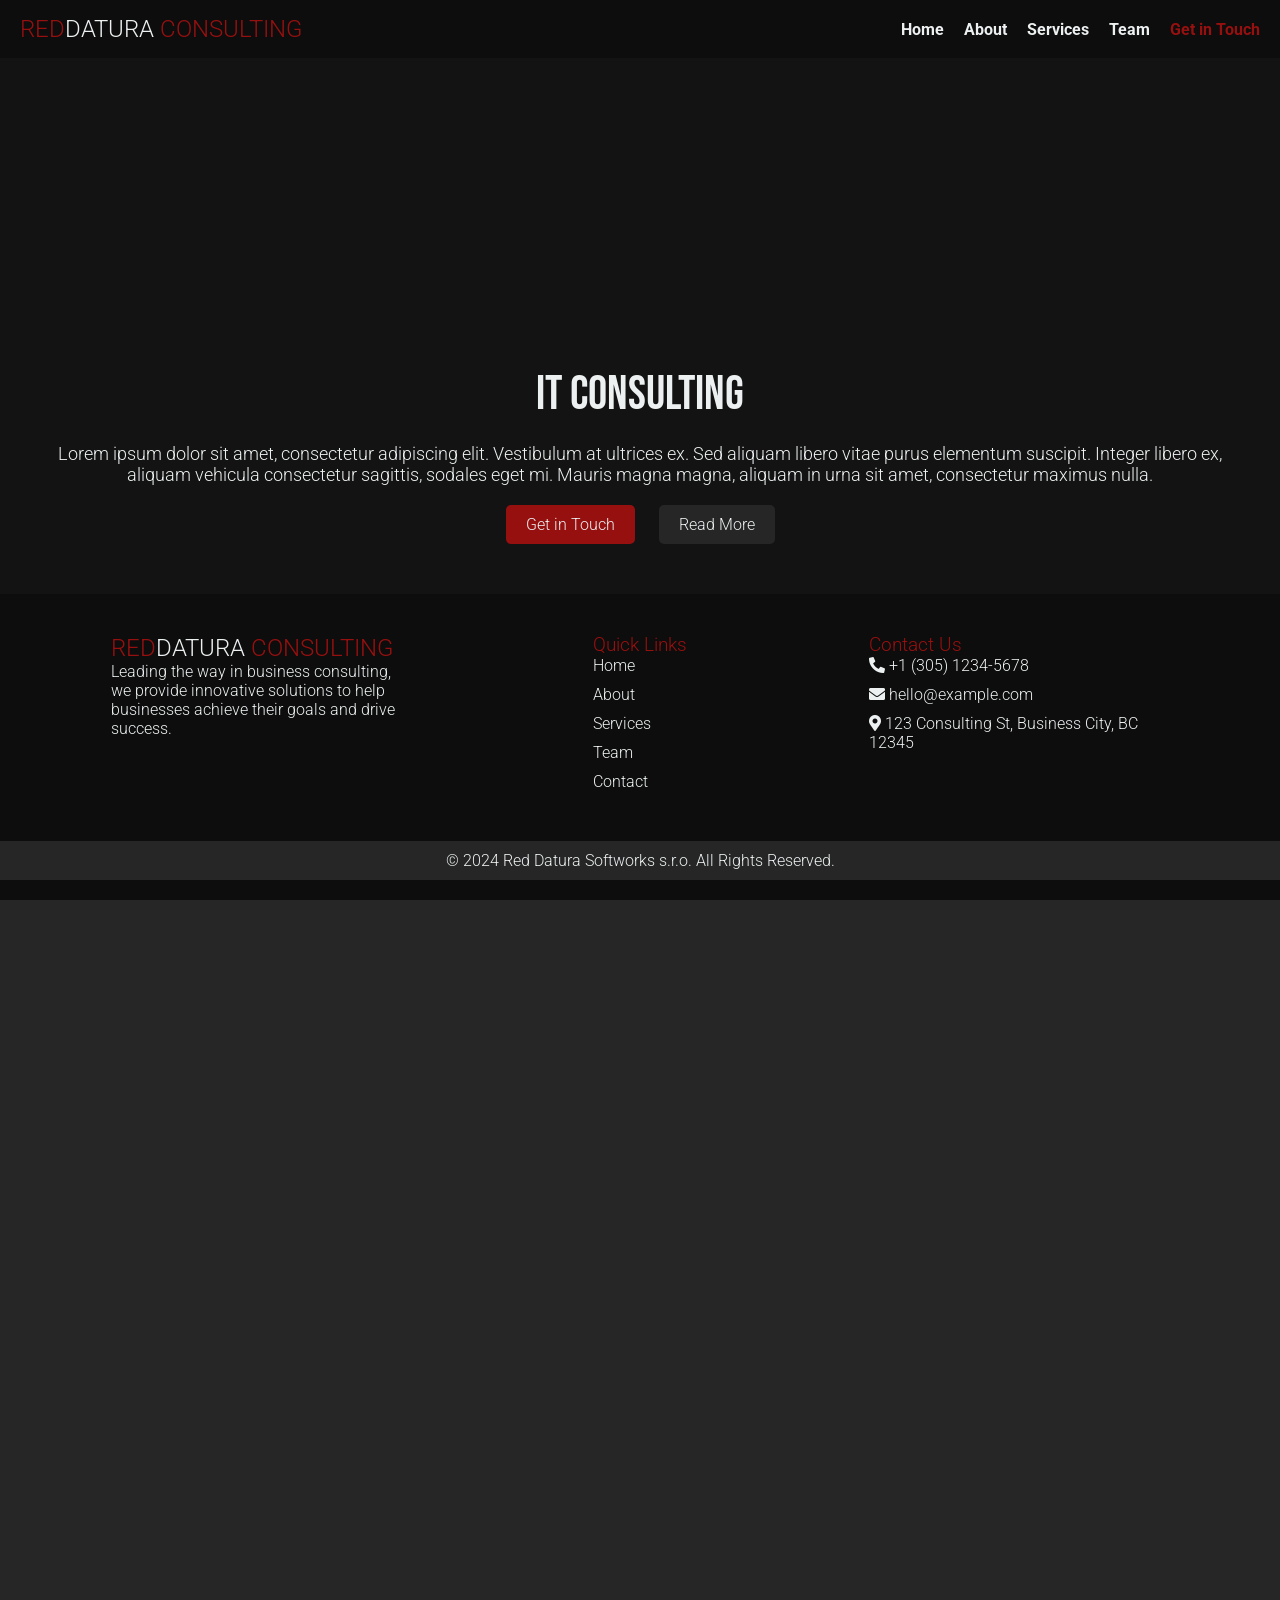
==== index.html @ ff183cd5 "Website first stab" ====
<!DOCTYPE html>
<html lang="en">

<head>
    <meta charset="UTF-8">
    <meta name="viewport" content="width=device-width, initial-scale=1.0">
    <title>RedDatura Consulting</title>
    <link rel="stylesheet" href="styles.css">
    <link rel="stylesheet" href="https://cdnjs.cloudflare.com/ajax/libs/font-awesome/5.15.3/css/all.min.css">
    <script defer src="script.js"></script>
</head>

<body>
    <div class="container">
        <header>
            <nav>
                <div class="logo">
                    <h1><span>RED</span>DATURA<span> CONSULTING</span></h1>
                </div>
                <ul>
                    <li><a href="#">Home</a></li>
                    <li><a href="#">About</a></li>
                    <li><a href="#">Services</a></li>
                    <li><a href="#">Team</a></li>
                    <li><a href="#" class="get-in-touch">Get in Touch</a></li>
                </ul>
            </nav>
        </header>
        <section class="hero-section">
            <div class="hero-content">
                <h2>IT Consulting</h2>
                <p>Lorem ipsum dolor sit amet, consectetur adipiscing elit. 
                    Vestibulum at ultrices ex. Sed aliquam libero vitae purus 
                    elementum suscipit. Integer libero ex, aliquam vehicula consectetur 
                    sagittis, sodales eget mi. Mauris magna magna, aliquam in urna sit amet, 
                    consectetur maximus nulla. </p>
                <div class="hero-buttons">
                    <a href="#" class="btn-primary">Get in Touch</a>
                    <a href="#" class="btn-secondary">Read More</a>
                </div>
            </div>
        </section>
        <section class="content-section">
            <div class="content-container">
                <h2>About</h2>
                <p>Lorem ipsum dolor sit amet, consectetur adipiscing elit. 
                    Vestibulum at ultrices ex. Sed aliquam libero vitae purus elementum 
                    suscipit. Integer libero ex, aliquam vehicula consectetur sagittis, 
                    sodales eget mi. Mauris magna magna, aliquam in urna sit amet, 
                    consectetur maximus nulla. Proin turpis orci, hendrerit a dolor vel, 
                    facilisis faucibus dui. Morbi a felis nec arcu malesuada tincidunt vel 
                    quis neque. Maecenas volutpat non ipsum at porta. Phasellus at lacinia 
                    metus. Aenean in justo lectus. Sed pharetra egestas ipsum, at mattis 
                    risus scelerisque et. Ut id interdum mauris. Fusce id nibh non diam 
                    porttitor tincidunt. Nam ultricies nulla nunc, quis auctor enim 
                    accumsan a. Vestibulum at ornare nunc. Praesent accumsan, arcu eget 
                    ullamcorper vehicula, lectus elit tincidunt risus, quis consectetur 
                    eros orci vitae nunc. </p>
            </div>
        </section>
        <section class="content-section-alt">
            <div class="content-container">
                <h2>Services</h2>
                <p>Sed quis odio faucibus, convallis augue sed, mattis mauris.
                    Phasellus vehicula turpis at nibh maximus, ac finibus velit 
                    condimentum. Praesent imperdiet leo nec nisi iaculis, vel 
                    mattis quam tristique. Fusce scelerisque tempor tortor vel viverra. 
                    Cras id vestibulum orci, in lobortis tortor. Proin fermentum, 
                    quam sodales ornare sagittis, quam erat tempor neque, blandit viverra 
                    nibh ipsum tincidunt est. Orci varius natoque penatibus et magnis dis 
                    parturient montes, nascetur ridiculus mus. Donec non lorem rhoncus, 
                    volutpat ex et, fringilla ante. Etiam sem elit, facilisis non 
                    eleifend eget, egestas venenatis augue. </p>
                <ul>
                    <li>Product Innovation</li>
                    <li>Service Optimization</li>
                    <li>Market Strategy</li>
                    <li>Financial Analysis</li>
                </ul>
            </div>
        </section>
        <section class="content-section">
            <div class="content-container">
                <h2>Team</h2>
                <p>Aliquam massa augue, finibus eget magna nec, faucibus condimentum leo. 
                    In lorem nunc, dignissim eu est pharetra, auctor sagittis odio. 
                    Ut rhoncus non leo vel sodales. Nullam arcu nulla, scelerisque at mi at,
                    lacinia elementum lorem.</p>
                <ul>
                    <li>Peter Hlavaty</li>
                    <li>Lukas Chudy</li>
                    <li>Laszlo Nagy</li>
                </ul>
            </div>
        </section>
        <footer>
            <div class="footer-container">
                <div class="footer-about">
                    <h2><span>RED</span>DATURA<span> CONSULTING</span></h1>
                        <p>Leading the way in business consulting, we provide innovative solutions to help businesses
                            achieve their goals and drive success.</p>
                </div>
                <div class="footer-links">
                    <h3>Quick Links</h3>
                    <ul>
                        <li><a href="#">Home</a></li>
                        <li><a href="#">About</a></li>
                        <li><a href="#">Services</a></li>
                        <li><a href="#">Team</a></li>
                        <li><a href="#">Contact</a></li>
                    </ul>
                </div>
                <div class="footer-contact">
                    <h3>Contact Us</h3>
                    <p><i class="fas fa-phone-alt"></i> +1 (305) 1234-5678</p>
                    <p><i class="fas fa-envelope"></i> hello@example.com</p>
                    <p><i class="fas fa-map-marker-alt"></i> 123 Consulting St, Business City, BC 12345</p>
                </div>
            </div>
            <div class="footer-bottom">
                <p>&copy; 2024 Red Datura Softworks s.r.o. All Rights Reserved.</p>
            </div>
            <div class="footer-simple">
                <p>&copy; 2024 Red Datura Softworks s.r.o. All Rights Reserved.</p>
            </div>
        </footer>
    </div>
</body>

</html>
---- styles.css ----
@import url('https://fonts.googleapis.com/css2?family=Bebas+Neue&display=swap');
@import url('https://fonts.googleapis.com/css2?family=Bebas+Neue&family=Roboto:ital,wght@0,100;0,300;0,400;0,500;0,700;0,900;1,100;1,300;1,400;1,500;1,700;1,900&display=swap');

* {
  margin: 0;
  padding: 0;
  box-sizing: border-box;
  font-family: "Roboto", sans-serif;
  font-weight: 300;
  font-style: normal;
}

html,
body {
  /*height: 100%;
  margin: 0;
  display: flex;
  flex-direction: column;*/
  height: 100%;
  overflow-x: hidden;
  scroll-behavior: smooth;
  background-color: #262626;

}

body {
  /*display: flex;
  flex-direction: column;*/
}

header,
footer {
  position: fixed;
  left: 0;
  right: 0;
  z-index: 10;
}

header {
  top: 0;
}

footer {
  bottom: 0;
}

.container {
  flex: 1;
  display: flex;
  flex-direction: column;
  justify-content: center;
}

section {
  min-height: 100vh;
  display: flex;
  justify-content: center;
  align-items: center;
  transition: transform 0.6s ease-in-out;
  padding: 20px;
  background-color: #f8f8f8;
  padding-top: 70px;
  /* Adjust for fixed header height */
  padding-bottom: 70px;
  /* Adjust for fixed footer height */
}

/*main {
  flex: 1;
}*/

.top-bar {
  background-color: #262626;
  color: #ecf0f1;
  padding: 10px 20px;
  font-size: 14px;
  display: flex;
  justify-content: space-between;
  flex-wrap: wrap;
}

.top-bar .left,
.top-bar .right {
  display: flex;
  align-items: center;
}

.top-bar .right span {
  margin-left: 20px;
}

.top-bar .right i {
  margin-right: 5px;
}

nav {
  display: flex;
  justify-content: space-between;
  align-items: center;
  padding: 15px 20px;
  background-color: #0D0D0D;
  flex-wrap: wrap;
  font-family: "Roboto", sans-serif;
  font-weight: 700;
  font-style: normal;
}

nav .logo h1 {
  color: #ecf0f1;
}

nav .logo span {
  color: #971010;
}

nav ul {
  list-style: none;
  display: flex;
  flex-wrap: wrap;
}

nav ul li {
  margin-left: 20px;
}

nav ul li a {
  color: #ecf0f1;
  text-decoration: none;
  font-weight: bold;
}

nav ul li a:hover,
nav ul li a.get-in-touch {
  color: #971010;
}

.hero-section {
  background: linear-gradient(rgba(0, 0, 0, 0.5),
      rgba(0, 0, 0, 0.5)),
    url('img/background.jpeg') no-repeat center center/cover;
  /*height: 500px;*/
  /*display: flex;
  align-items: center;
  justify-content: center;
  text-align: center;*/
  color: #ecf0f1;
  position: relative;
  font-family: "Roboto", sans-serif;
  font-weight: 300;
  font-style: normal;
}


.hero-content {
  position: relative;
  z-index: 1;
  text-align: center;
  padding: 0 20px;
}

.hero-content h2 {
  font-size: 48px;
  margin-bottom: 20px;
  font-family: "Bebas Neue", sans-serif;
}

.hero-content p {
  font-size: 18px;
  margin-bottom: 30px;
}

.hero-buttons a {
  padding: 10px 20px;
  text-decoration: none;
  margin: 0 10px;
  border-radius: 5px;
}

/*#971010*/
.btn-primary {
  background-color: #971010;
  color: #ecf0f1;
}

.btn-primary:hover {
  background-color: #9e3125;
}

.btn-secondary {
  background-color: #262626;
  color: #ecf0f1;
}

.btn-secondary:hover {
  background-color: #404040;
}

.content-section {
  background-color: #262626;
  text-align: center;
  padding: 50px 20px;
  color: #ecf0f1;
  ;
}

.content-section-alt {
  background: linear-gradient(rgba(0, 0, 0, 0.5),
      rgba(0, 0, 0, 0.5)),
    url('img/background.jpeg') no-repeat center center/cover;
  padding: 50px 20px;
  /*background-color: #404040;*/
  color: #ecf0f1;
  text-align: center;
}

.content-container {
  max-width: 800px;
  margin: 0 auto;
  font-family: "Roboto", sans-serif;
  font-weight: 300;
  font-style: normal;
}

.content-container h2 {
  font-size: 36px;
  margin-bottom: 20px;
  font-family: "Bebas Neue", sans-serif;
}

.content-container p {
  font-size: 18px;
  margin-bottom: 20px;
}

.content-container ul {
  list-style: none;
  padding: 0;
}

.content-container ul li {
  font-size: 18px;
  margin-bottom: 10px;
}

footer {
  background-color: #0D0D0D;
  color: #ecf0f1;
  padding: 20px 0;
}

.footer-container {
  display: flex;
  justify-content: space-around;
  flex-wrap: wrap;
  padding: 20px;
}

.footer-about,
.footer-links,
.footer-contact {
  max-width: 300px;
  margin-bottom: 20px;
}

.footer-about h2 span,
.footer-links h3,
.footer-contact h3 {
  color: #971010;
}

.footer-links ul {
  list-style: none;
  padding: 0;
}

.footer-links ul li {
  margin-bottom: 10px;
}

.footer-links ul li a {
  color: #ecf0f1;
  text-decoration: none;
}

.footer-links ul li a:hover {
  color: #971010;
}

.footer-contact p {
  margin-bottom: 10px;
}

.footer-bottom {
  text-align: center;
  padding: 10px;
  background-color: #262626;
}

.footer-simple {
  display: none;
  padding: 10px;
  background-color: #262626;
  color: #ecf0f1;
}

/* Responsive Design */
@media (max-width: 768px) {
  .top-bar {
    font-size: 12px;
    padding: 10px 10px;
  }

  .top-bar .right span {
    margin-left: 10px;
  }

  nav ul {
    flex-direction: column;
    margin-top: 10px;
  }

  nav ul li {
    margin-left: 0;
    margin-bottom: 10px;
  }

  .hero-content h2 {
    font-size: 36px;
  }

  .hero-content p {
    font-size: 16px;
  }

  .hero-buttons a {
    padding: 8px 15px;
    margin: 5px 0;
  }

  .content-container h2 {
    font-size: 28px;
  }

  .content-container p,
  .content-container ul li {
    font-size: 16px;
  }

  .footer-about,
  .footer-links,
  .footer-contact {
    max-width: 100%;
    margin-bottom: 20px;
  }
}

@media (max-width: 480px) {
  .hero-content h2 {
    font-size: 28px;
  }

  .hero-content p {
    font-size: 14px;
  }

  .hero-buttons a {
    padding: 7px 12px;
    margin: 5px 0;
  }

  .content-container h2 {
    font-size: 24px;
  }

  .content-container p,
  .content-container ul li {
    font-size: 14px;
  }

  .footer-container {
    flex-direction: column;
    align-items: center;
    text-align: center;
  }

  .footer-about,
  .footer-links,
  .footer-contact {
    max-width: 100%;
    margin-bottom: 20px;
  }

  .footer-container,
  .footer-bottom {
    display: none;
  }

  .footer-simple {
    display: block;
  }
}
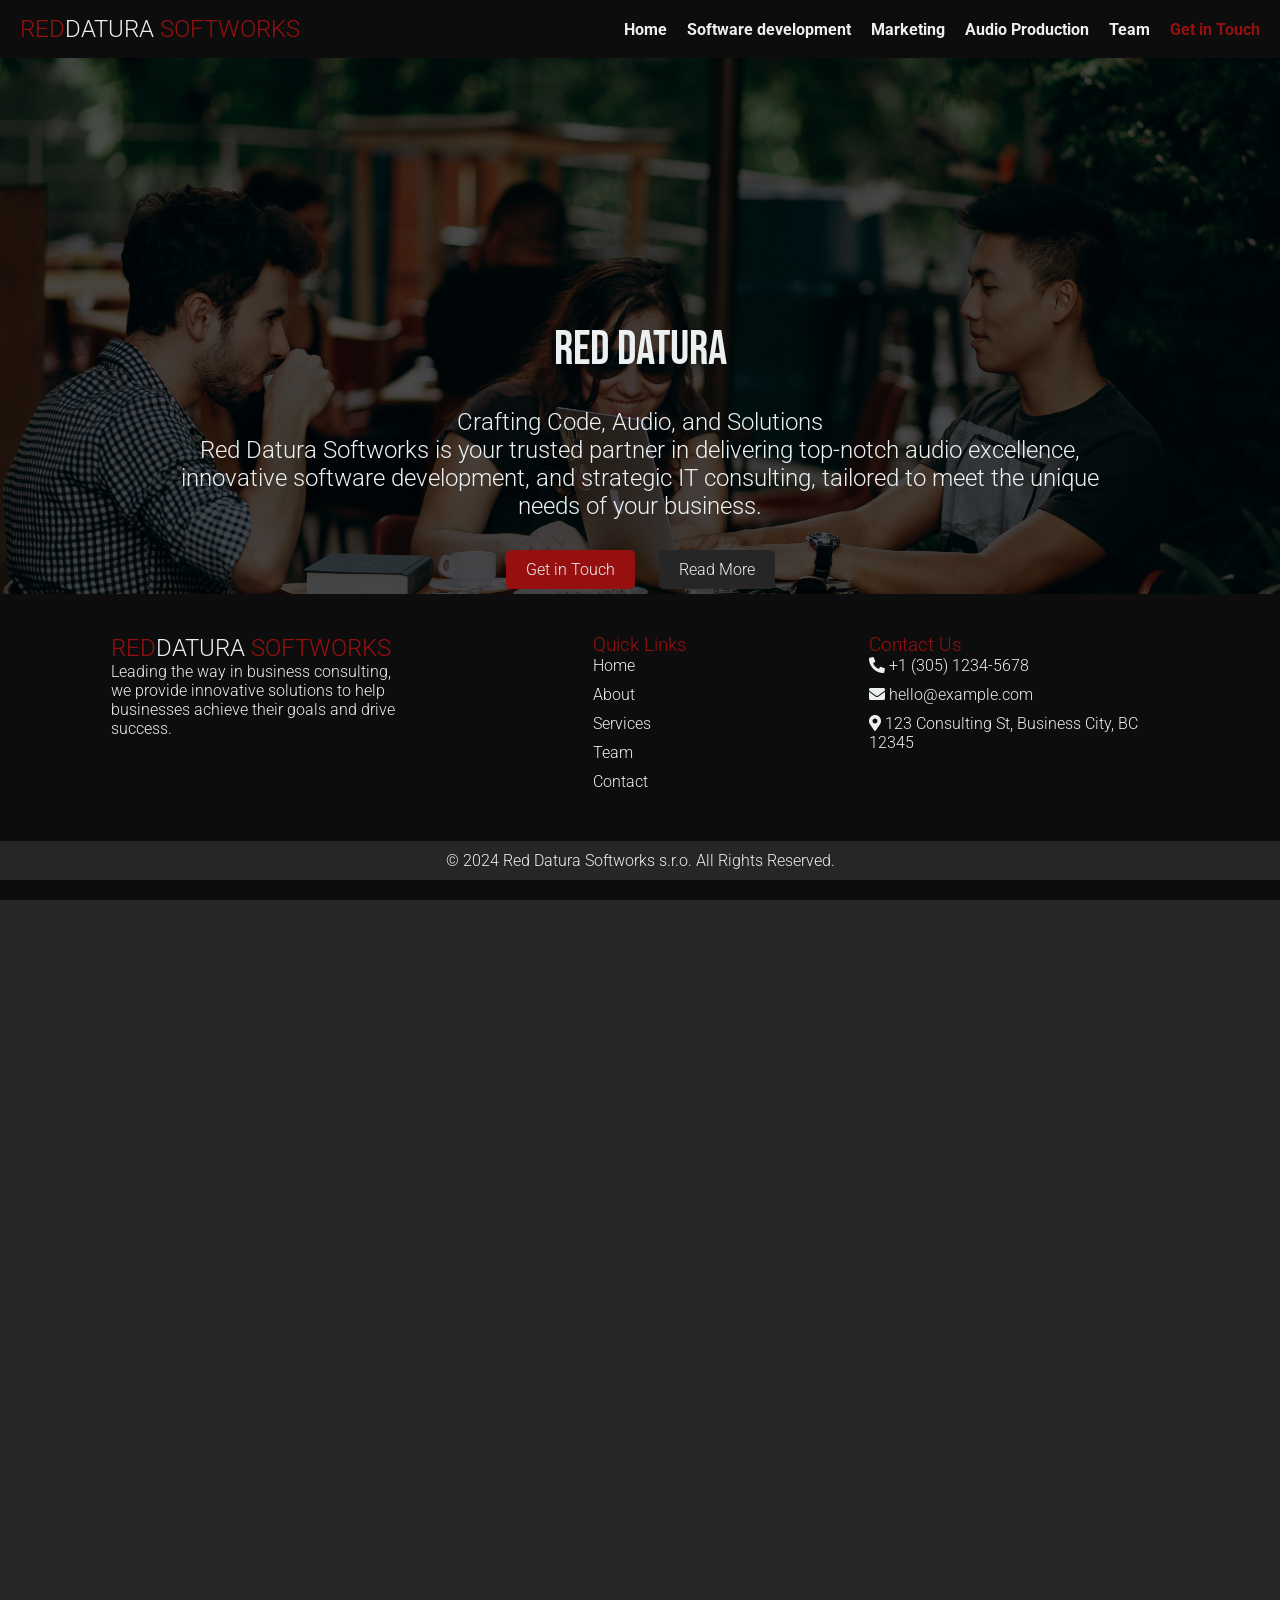
==== commit eddbe8a4: "Added images and links" ====
--- a/index.html
+++ b/index.html
@@ -4,7 +4,7 @@
 <head>
     <meta charset="UTF-8">
     <meta name="viewport" content="width=device-width, initial-scale=1.0">
-    <title>RedDatura Consulting</title>
+    <title>RedDatura Softworks s.r.o.</title>
     <link rel="stylesheet" href="styles.css">
     <link rel="stylesheet" href="https://cdnjs.cloudflare.com/ajax/libs/font-awesome/5.15.3/css/all.min.css">
     <script defer src="script.js"></script>
@@ -15,34 +15,34 @@
         <header>
             <nav>
                 <div class="logo">
-                    <h1><span>RED</span>DATURA<span> CONSULTING</span></h1>
+                    <h1><span>RED</span>DATURA<span> SOFTWORKS</span></h1>
                 </div>
                 <ul>
-                    <li><a href="#">Home</a></li>
-                    <li><a href="#">About</a></li>
-                    <li><a href="#">Services</a></li>
-                    <li><a href="#">Team</a></li>
-                    <li><a href="#" class="get-in-touch">Get in Touch</a></li>
+                    <li><a href="#hero">Home</a></li>
+                    <li><a href="#softworks">Software development</a></li>
+                    <li><a href="#marketing">Marketing</a></li>
+                    <li><a href="#audio">Audio Production</a></li>
+                    <li><a href="#team">Team</a></li>
+                    <li><a href="#touch" class="get-in-touch">Get in Touch</a></li>
                 </ul>
             </nav>
         </header>
-        <section class="hero-section">
+        <section id="hero" class="hero-section">
             <div class="hero-content">
-                <h2>IT Consulting</h2>
-                <p>Lorem ipsum dolor sit amet, consectetur adipiscing elit. 
-                    Vestibulum at ultrices ex. Sed aliquam libero vitae purus 
-                    elementum suscipit. Integer libero ex, aliquam vehicula consectetur 
-                    sagittis, sodales eget mi. Mauris magna magna, aliquam in urna sit amet, 
-                    consectetur maximus nulla. </p>
+                <h2>Red Datura</h2>
+                <p>Crafting Code, Audio, and Solutions</br>Red Datura Softworks 
+                    is your trusted partner in delivering top-notch audio excellence, 
+                    innovative software development, and strategic IT consulting, 
+                    tailored to meet the unique needs of your business.</p>
                 <div class="hero-buttons">
                     <a href="#" class="btn-primary">Get in Touch</a>
                     <a href="#" class="btn-secondary">Read More</a>
                 </div>
             </div>
         </section>
-        <section class="content-section">
+        <section id="softworks" class="content-section-softworks">
             <div class="content-container">
-                <h2>About</h2>
+                <h2>Software development</h2>
                 <p>Lorem ipsum dolor sit amet, consectetur adipiscing elit. 
                     Vestibulum at ultrices ex. Sed aliquam libero vitae purus elementum 
                     suscipit. Integer libero ex, aliquam vehicula consectetur sagittis, 
@@ -58,9 +58,51 @@
                     eros orci vitae nunc. </p>
             </div>
         </section>
-        <section class="content-section-alt">
+        <section id="marketing" class="content-section-marketing">
             <div class="content-container">
-                <h2>Services</h2>
+                <h2>Marketing</h2>
+                <p>Aliquam massa augue, finibus eget magna nec, faucibus condimentum leo. 
+                    In lorem nunc, dignissim eu est pharetra, auctor sagittis odio. 
+                    Ut rhoncus non leo vel sodales. Nullam arcu nulla, scelerisque at mi at,
+                    lacinia elementum lorem.</p>
+                <ul>
+                    <li>Peter Hlavaty</li>
+                    <li>Lukas Chudy</li>
+                    <li>Laszlo Nagy</li>
+                </ul>
+            </div>
+        </section>
+        <section id="audio" class="content-section-audio">
+            <div class="content-container">
+                <h2>Audio and Music production</h2>
+                <p>At Red Datura Softworks, we believe that sound is the heart of every successful 
+                    project. Our Audio and Music Production services are designed to bring your vision 
+                    to life through high-quality, innovative soundscapes. Whether you're a filmmaker, 
+                    game developer, advertiser, or musician, our team of experienced audio engineers 
+                    and producers is here to create the perfect audio experience for your needs.</br></br>
+                    Let Red Datura Softworks be your trusted partner in creating exceptional 
+                    audio experiences. Contact us today to discuss how we can bring your project 
+                    to life with our Audio and Music Production services.
+                    </p>
+            </div>
+        </section>
+        <section id="team" class="content-section-alt">
+            <div class="content-container">
+                <h2>Meet the Team</h2>
+                <p>Aliquam massa augue, finibus eget magna nec, faucibus condimentum leo. 
+                    In lorem nunc, dignissim eu est pharetra, auctor sagittis odio. 
+                    Ut rhoncus non leo vel sodales. Nullam arcu nulla, scelerisque at mi at,
+                    lacinia elementum lorem.</p>
+                <ul>
+                    <li>Peter Hlavaty</li>
+                    <li>Lukas Chudy</li>
+                    <li>Laszlo Nagy</li>
+                </ul>
+            </div>
+        </section>
+        <section id="touch" class="content-section-services">
+            <div class="content-container">
+                <h2>Bring your project to life</h2>
                 <p>Sed quis odio faucibus, convallis augue sed, mattis mauris.
                     Phasellus vehicula turpis at nibh maximus, ac finibus velit 
                     condimentum. Praesent imperdiet leo nec nisi iaculis, vel 
@@ -79,24 +121,10 @@
                 </ul>
             </div>
         </section>
-        <section class="content-section">
-            <div class="content-container">
-                <h2>Team</h2>
-                <p>Aliquam massa augue, finibus eget magna nec, faucibus condimentum leo. 
-                    In lorem nunc, dignissim eu est pharetra, auctor sagittis odio. 
-                    Ut rhoncus non leo vel sodales. Nullam arcu nulla, scelerisque at mi at,
-                    lacinia elementum lorem.</p>
-                <ul>
-                    <li>Peter Hlavaty</li>
-                    <li>Lukas Chudy</li>
-                    <li>Laszlo Nagy</li>
-                </ul>
-            </div>
-        </section>
         <footer>
             <div class="footer-container">
                 <div class="footer-about">
-                    <h2><span>RED</span>DATURA<span> CONSULTING</span></h1>
+                    <h2><span>RED</span>DATURA<span> SOFTWORKS</span></h1>
                         <p>Leading the way in business consulting, we provide innovative solutions to help businesses
                             achieve their goals and drive success.</p>
                 </div>
--- a/styles.css
+++ b/styles.css
@@ -8,24 +8,15 @@
   font-family: "Roboto", sans-serif;
   font-weight: 300;
   font-style: normal;
+  scroll-behavior: smooth;
 }
 
 html,
 body {
-  /*height: 100%;
-  margin: 0;
-  display: flex;
-  flex-direction: column;*/
   height: 100%;
   overflow-x: hidden;
   scroll-behavior: smooth;
   background-color: #262626;
-
-}
-
-body {
-  /*display: flex;
-  flex-direction: column;*/
 }
 
 header,
@@ -60,14 +51,8 @@
   padding: 20px;
   background-color: #f8f8f8;
   padding-top: 70px;
-  /* Adjust for fixed header height */
   padding-bottom: 70px;
-  /* Adjust for fixed footer height */
-}
-
-/*main {
-  flex: 1;
-}*/
+}
 
 .top-bar {
   background-color: #262626;
@@ -135,14 +120,9 @@
 }
 
 .hero-section {
-  background: linear-gradient(rgba(0, 0, 0, 0.5),
-      rgba(0, 0, 0, 0.5)),
-    url('img/background.jpeg') no-repeat center center/cover;
-  /*height: 500px;*/
-  /*display: flex;
-  align-items: center;
-  justify-content: center;
-  text-align: center;*/
+  background: linear-gradient(rgba(0, 0, 0, 0.7),
+      rgba(0, 0, 0, 0.7)),
+    url('img/groupphoto.jpg') no-repeat center center/cover;
   color: #ecf0f1;
   position: relative;
   font-family: "Roboto", sans-serif;
@@ -150,7 +130,6 @@
   font-style: normal;
 }
 
-
 .hero-content {
   position: relative;
   z-index: 1;
@@ -165,8 +144,12 @@
 }
 
 .hero-content p {
-  font-size: 18px;
+  font-size: 24px;
   margin-bottom: 30px;
+  padding: 10px 10%;
+  font-family: "Roboto", sans-serif;
+  font-weight: 300;
+  font-style: normal;
 }
 
 .hero-buttons a {
@@ -176,7 +159,6 @@
   border-radius: 5px;
 }
 
-/*#971010*/
 .btn-primary {
   background-color: #971010;
   color: #ecf0f1;
@@ -200,15 +182,48 @@
   text-align: center;
   padding: 50px 20px;
   color: #ecf0f1;
-  ;
 }
 
 .content-section-alt {
-  background: linear-gradient(rgba(0, 0, 0, 0.5),
-      rgba(0, 0, 0, 0.5)),
-    url('img/background.jpeg') no-repeat center center/cover;
-  padding: 50px 20px;
-  /*background-color: #404040;*/
+
+  padding: 50px 20px;
+  background-color: #262626;
+  color: #ecf0f1;
+  text-align: center;
+}
+
+.content-section-services {
+  background: linear-gradient(rgba(0, 0, 0, 0.7),
+      rgba(0, 0, 0, 0.7)),
+    url('img/workingman.jpg') no-repeat center center/cover;
+  padding: 50px 20px;
+  color: #ecf0f1;
+  text-align: center;
+}
+
+.content-section-audio {
+  background: linear-gradient(rgba(0, 0, 0, 0.7),
+      rgba(0, 0, 0, 0.7)),
+    url('img/sliders.jpg') no-repeat center center/cover;
+  padding: 50px 20px;
+  color: #ecf0f1;
+  text-align: center;
+}
+
+.content-section-marketing {
+  background: linear-gradient(rgba(0, 0, 0, 0.7),
+      rgba(0, 0, 0, 0.7)),
+    url('img/fitness.jpg') no-repeat center center/cover;
+  padding: 50px 20px;
+  color: #ecf0f1;
+  text-align: center;
+}
+
+.content-section-softworks {
+  background: linear-gradient(rgba(0, 0, 0, 0.7),
+      rgba(0, 0, 0, 0.7)),
+    url('img/game.jpg') no-repeat center center/cover;
+  padding: 50px 20px;
   color: #ecf0f1;
   text-align: center;
 }
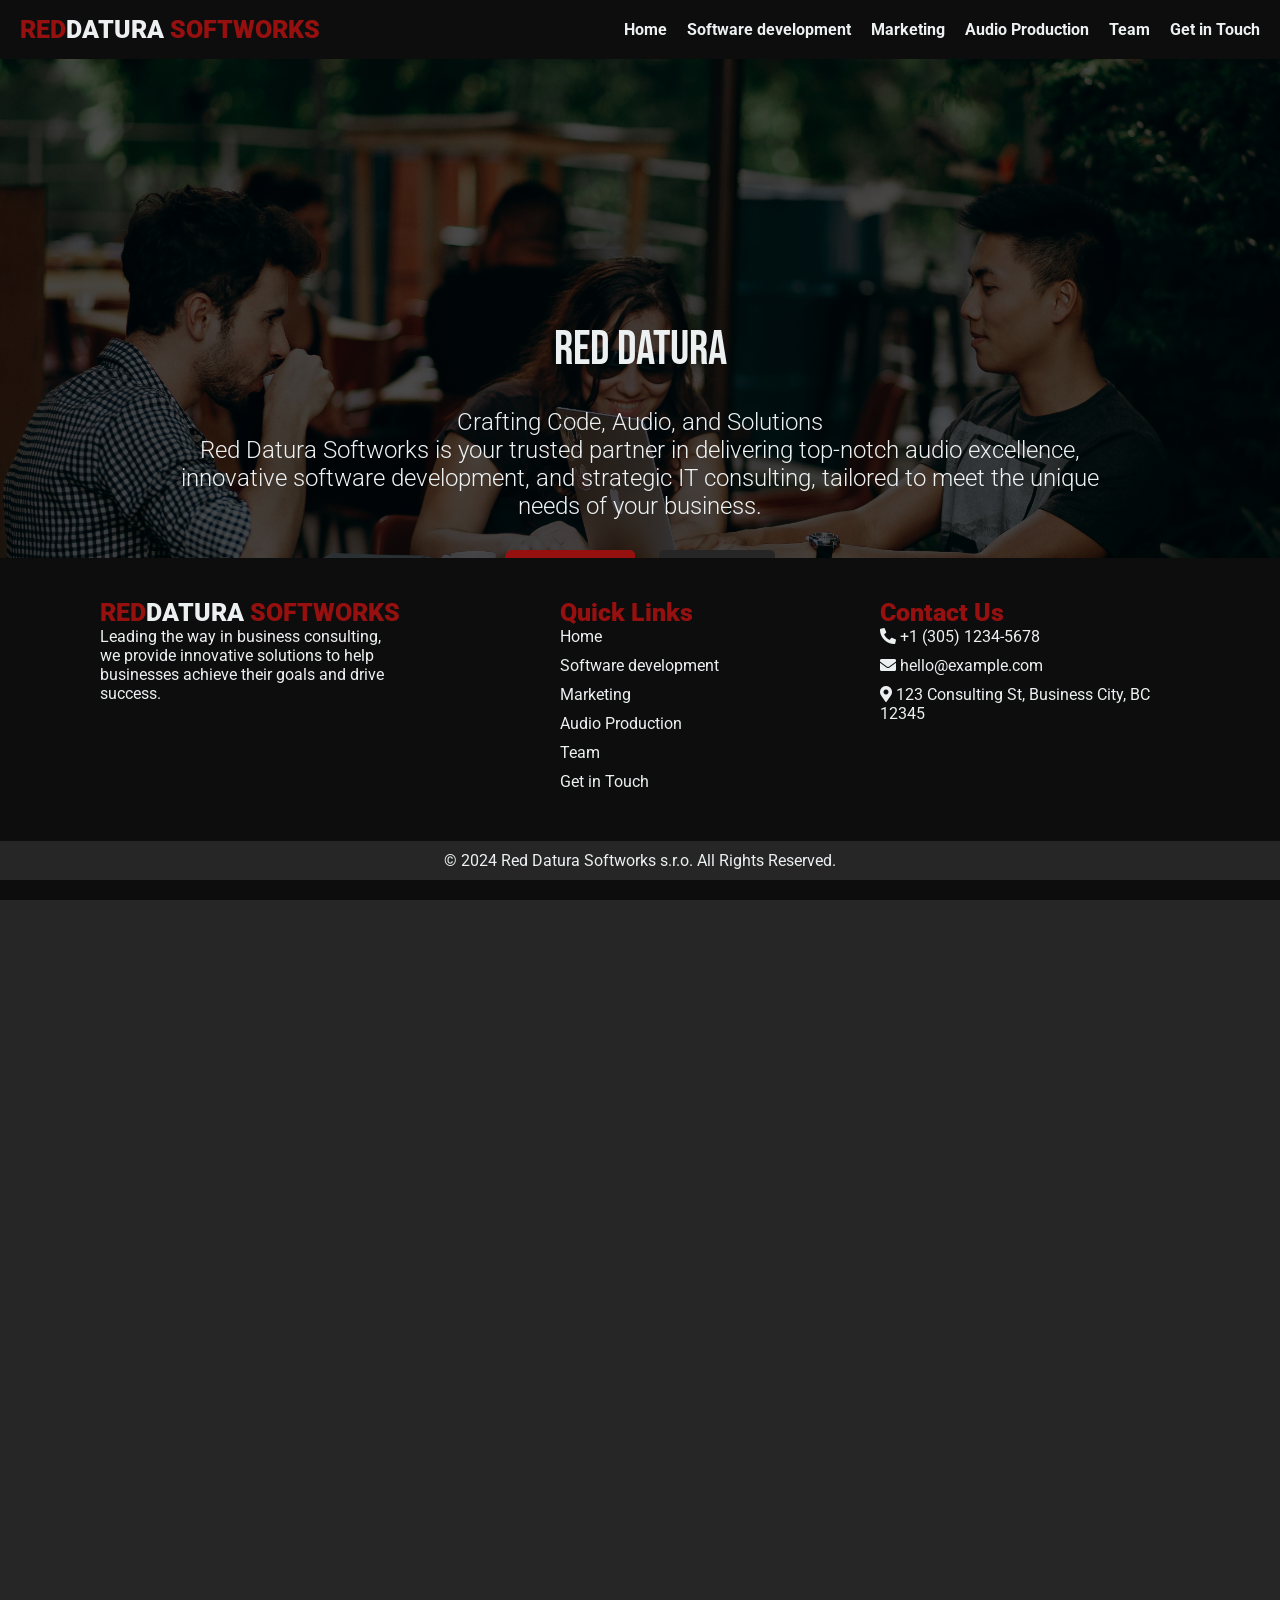
==== commit 0d29cc69: "Added meta tags and deleted the script for scrolling" ====
--- a/index.html
+++ b/index.html
@@ -4,6 +4,22 @@
 <head>
     <meta charset="UTF-8">
     <meta name="viewport" content="width=device-width, initial-scale=1.0">
+    <!--  Essential META Tags -->
+    <meta property="og:title" content="Red Datura Softworks">
+    <meta property="og:type" content="website" />
+    <meta property="og:image" content="http://reddatura.com/thumbnail.jpg">
+    <meta property="og:url" content="http://reddatura.com/">
+    <meta property="og:locale" content="en_US" />
+    <!--<meta name="twitter:card" content="summary_large_image">-->
+
+    <!--  Non-Essential, But Recommended -->
+    <meta property="og:description" content="Red Datura Softworks offers high-quality Audio and Music Production services, including music composition, sound design, audio post-production, voiceover, Foley, and SFX. We bring your vision to life with expert craftsmanship and innovative soundscapes tailored to your project's needs." />
+    <meta property="og:site_name" content="Red Datura Softworks">
+    <!--<meta name="twitter:image:alt" content="Alt text for image">-->
+
+    <!--  Non-Essential, But Required for Analytics -->
+    <!--<meta property="fb:app_id" content="your_app_id" />
+    <meta name="twitter:site" content="@website-username">-->
     <title>RedDatura Softworks s.r.o.</title>
     <link rel="stylesheet" href="styles.css">
     <link rel="stylesheet" href="https://cdnjs.cloudflare.com/ajax/libs/font-awesome/5.15.3/css/all.min.css">
@@ -23,7 +39,7 @@
                     <li><a href="#marketing">Marketing</a></li>
                     <li><a href="#audio">Audio Production</a></li>
                     <li><a href="#team">Team</a></li>
-                    <li><a href="#touch" class="get-in-touch">Get in Touch</a></li>
+                    <li><a href="#touch">Get in Touch</a></li>
                 </ul>
             </nav>
         </header>
@@ -131,11 +147,12 @@
                 <div class="footer-links">
                     <h3>Quick Links</h3>
                     <ul>
-                        <li><a href="#">Home</a></li>
-                        <li><a href="#">About</a></li>
-                        <li><a href="#">Services</a></li>
-                        <li><a href="#">Team</a></li>
-                        <li><a href="#">Contact</a></li>
+                        <li><a href="#hero">Home</a></li>
+                        <li><a href="#softworks">Software development</a></li>
+                        <li><a href="#marketing">Marketing</a></li>
+                        <li><a href="#audio">Audio Production</a></li>
+                        <li><a href="#team">Team</a></li>
+                        <li><a href="#touch">Get in Touch</a></li>
                     </ul>
                 </div>
                 <div class="footer-contact">
--- a/styles.css
+++ b/styles.css
@@ -6,7 +6,7 @@
   padding: 0;
   box-sizing: border-box;
   font-family: "Roboto", sans-serif;
-  font-weight: 300;
+  font-weight: 400;
   font-style: normal;
   scroll-behavior: smooth;
 }
@@ -85,17 +85,23 @@
   padding: 15px 20px;
   background-color: #0D0D0D;
   flex-wrap: wrap;
-  font-family: "Roboto", sans-serif;
-  font-weight: 700;
-  font-style: normal;
+  
 }
 
 nav .logo h1 {
   color: #ecf0f1;
+  font-family: "Roboto", sans-serif;
+  font-weight: 900;
+  font-style: normal;
+  font-size: 25px;
 }
 
 nav .logo span {
   color: #971010;
+  font-family: "Roboto", sans-serif;
+  font-weight: 900;
+  font-style: normal;
+  font-size: 25px;
 }
 
 nav ul {
@@ -277,10 +283,21 @@
   margin-bottom: 20px;
 }
 
+.footer-about h2 {
+  font-family: "Roboto", sans-serif;
+  font-weight: 900;
+  font-style: normal;
+  font-size: 25px;
+}
+
 .footer-about h2 span,
 .footer-links h3,
 .footer-contact h3 {
   color: #971010;
+  font-family: "Roboto", sans-serif;
+  font-weight: 900;
+  font-style: normal;
+  font-size: 25px;
 }
 
 .footer-links ul {
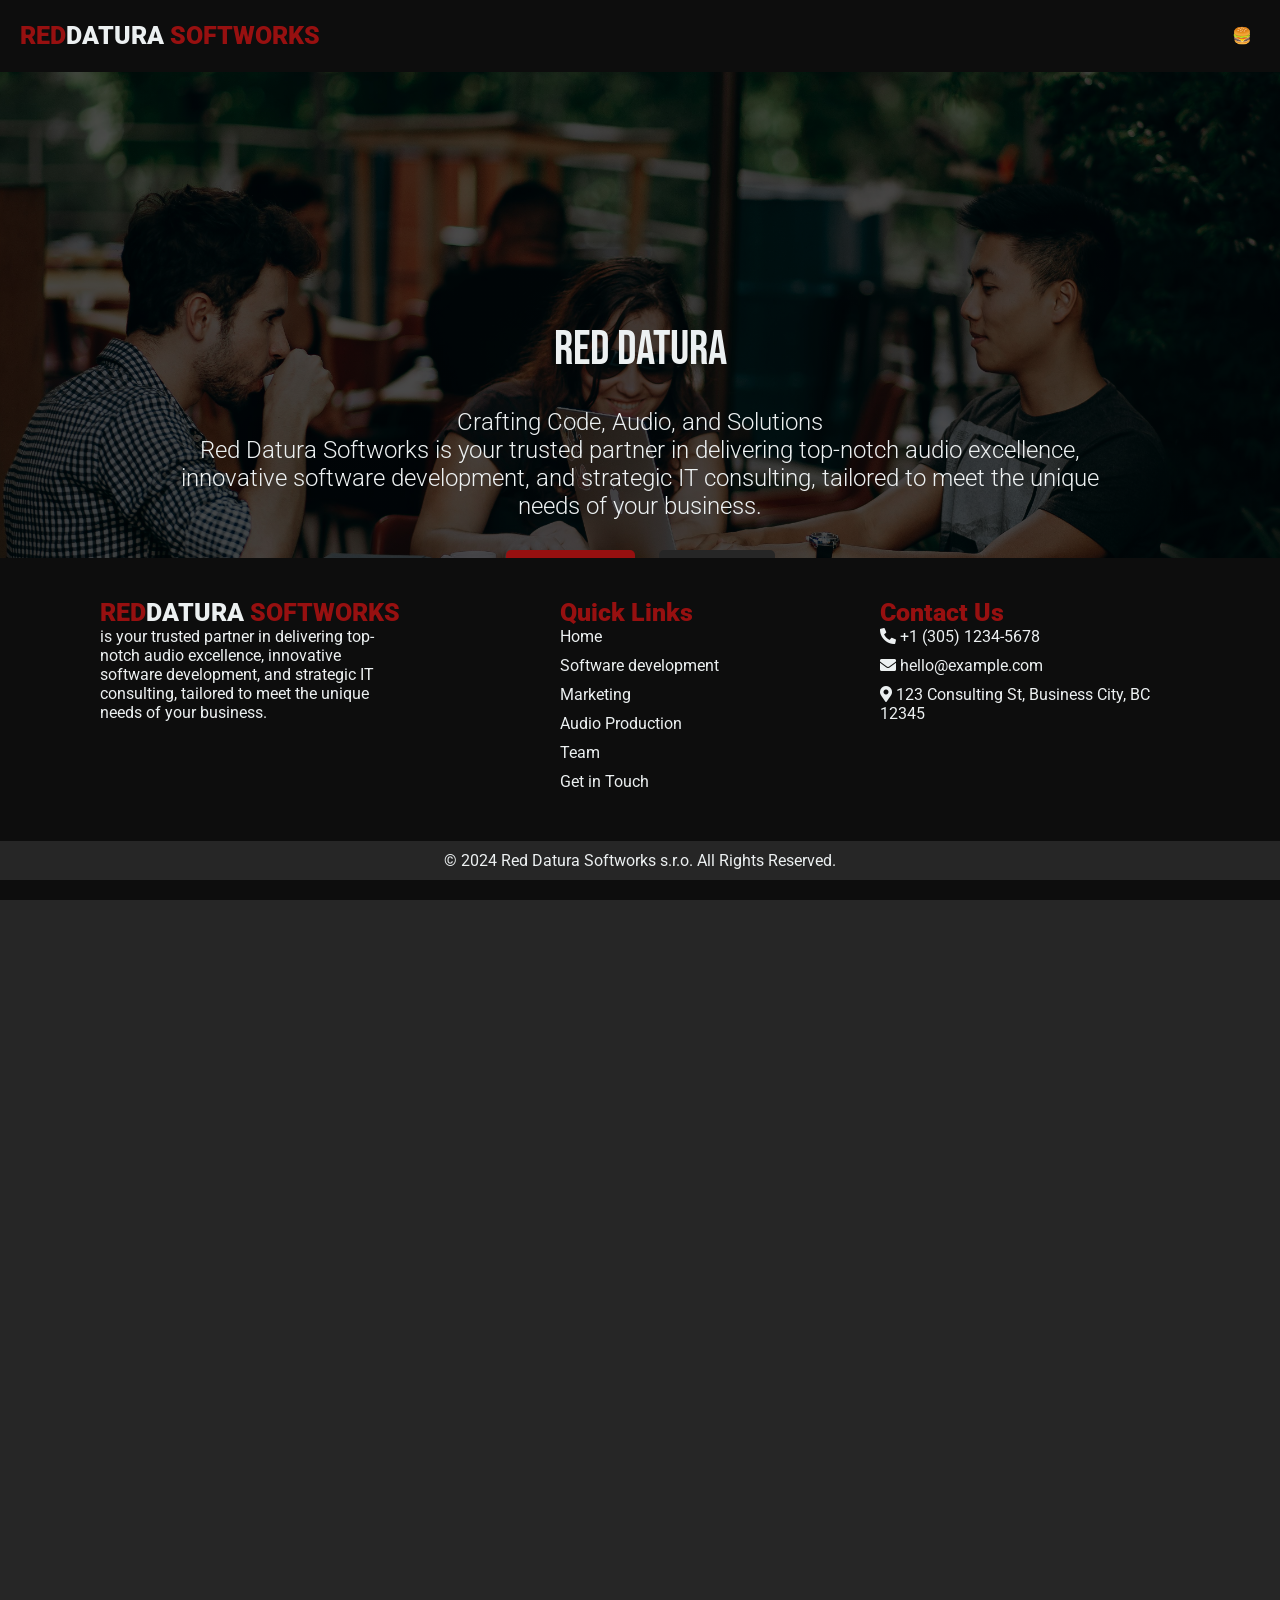
==== commit 35ae440c: "Hamburger menu" ====
--- a/index.html
+++ b/index.html
@@ -7,13 +7,14 @@
     <!--  Essential META Tags -->
     <meta property="og:title" content="Red Datura Softworks">
     <meta property="og:type" content="website" />
-    <meta property="og:image" content="http://reddatura.com/thumbnail.jpg">
-    <meta property="og:url" content="http://reddatura.com/">
+    <meta property="og:image" content="https://reddatura.com/thumbnail.jpg">
+    <meta property="og:url" content="https://reddatura.com/">
     <meta property="og:locale" content="en_US" />
     <!--<meta name="twitter:card" content="summary_large_image">-->
 
     <!--  Non-Essential, But Recommended -->
-    <meta property="og:description" content="Red Datura Softworks offers high-quality Audio and Music Production services, including music composition, sound design, audio post-production, voiceover, Foley, and SFX. We bring your vision to life with expert craftsmanship and innovative soundscapes tailored to your project's needs." />
+    <meta property="og:description"
+        content="Red Datura Softworks offers high-quality Audio and Music Production services, including music composition, sound design, audio post-production, voiceover, Foley, and SFX. We bring your vision to life with expert craftsmanship and innovative soundscapes tailored to your project's needs." />
     <meta property="og:site_name" content="Red Datura Softworks">
     <!--<meta name="twitter:image:alt" content="Alt text for image">-->
 
@@ -23,7 +24,6 @@
     <title>RedDatura Softworks s.r.o.</title>
     <link rel="stylesheet" href="styles.css">
     <link rel="stylesheet" href="https://cdnjs.cloudflare.com/ajax/libs/font-awesome/5.15.3/css/all.min.css">
-    <script defer src="script.js"></script>
 </head>
 
 <body>
@@ -33,6 +33,10 @@
                 <div class="logo">
                     <h1><span>RED</span>DATURA<span> SOFTWORKS</span></h1>
                 </div>
+                <label for='menu' tabindex="0">
+                    🍔
+                </label>
+                <input id='menu' type='checkbox' />
                 <ul>
                     <li><a href="#hero">Home</a></li>
                     <li><a href="#softworks">Software development</a></li>
@@ -46,9 +50,9 @@
         <section id="hero" class="hero-section">
             <div class="hero-content">
                 <h2>Red Datura</h2>
-                <p>Crafting Code, Audio, and Solutions</br>Red Datura Softworks 
-                    is your trusted partner in delivering top-notch audio excellence, 
-                    innovative software development, and strategic IT consulting, 
+                <p>Crafting Code, Audio, and Solutions</br>Red Datura Softworks
+                    is your trusted partner in delivering top-notch audio excellence,
+                    innovative software development, and strategic IT consulting,
                     tailored to meet the unique needs of your business.</p>
                 <div class="hero-buttons">
                     <a href="#" class="btn-primary">Get in Touch</a>
@@ -59,26 +63,25 @@
         <section id="softworks" class="content-section-softworks">
             <div class="content-container">
                 <h2>Software development</h2>
-                <p>Lorem ipsum dolor sit amet, consectetur adipiscing elit. 
-                    Vestibulum at ultrices ex. Sed aliquam libero vitae purus elementum 
-                    suscipit. Integer libero ex, aliquam vehicula consectetur sagittis, 
-                    sodales eget mi. Mauris magna magna, aliquam in urna sit amet, 
-                    consectetur maximus nulla. Proin turpis orci, hendrerit a dolor vel, 
-                    facilisis faucibus dui. Morbi a felis nec arcu malesuada tincidunt vel 
-                    quis neque. Maecenas volutpat non ipsum at porta. Phasellus at lacinia 
-                    metus. Aenean in justo lectus. Sed pharetra egestas ipsum, at mattis 
-                    risus scelerisque et. Ut id interdum mauris. Fusce id nibh non diam 
-                    porttitor tincidunt. Nam ultricies nulla nunc, quis auctor enim 
-                    accumsan a. Vestibulum at ornare nunc. Praesent accumsan, arcu eget 
-                    ullamcorper vehicula, lectus elit tincidunt risus, quis consectetur 
-                    eros orci vitae nunc. </p>
+                <p>At Red Datura Softworks, we are passionate about transforming ideas into functional,
+                    efficient, and innovative software solutions. Our Software Development services
+                    encompass a broad range of expertise, from custom application development to
+                    complex systems integration. We are dedicated to providing high-quality, tailored
+                    software solutions that meet your specific business needs.
+                </p>
+                <h3>Custom Software Development:</h3>
+                <p>We specialize in building custom software solutions that align perfectly with your business
+                    objectives. Whether you need a unique application, a robust enterprise system, or a user-friendly
+                    mobile app, our team of skilled developers is here to turn your vision into reality.
+                    Let Red Datura Softworks be your partner in achieving technological excellence.
+                    Contact us today to discuss how our Software Development services can help your business thrive.</p>
             </div>
         </section>
         <section id="marketing" class="content-section-marketing">
             <div class="content-container">
                 <h2>Marketing</h2>
-                <p>Aliquam massa augue, finibus eget magna nec, faucibus condimentum leo. 
-                    In lorem nunc, dignissim eu est pharetra, auctor sagittis odio. 
+                <p>Aliquam massa augue, finibus eget magna nec, faucibus condimentum leo.
+                    In lorem nunc, dignissim eu est pharetra, auctor sagittis odio.
                     Ut rhoncus non leo vel sodales. Nullam arcu nulla, scelerisque at mi at,
                     lacinia elementum lorem.</p>
                 <ul>
@@ -91,22 +94,22 @@
         <section id="audio" class="content-section-audio">
             <div class="content-container">
                 <h2>Audio and Music production</h2>
-                <p>At Red Datura Softworks, we believe that sound is the heart of every successful 
-                    project. Our Audio and Music Production services are designed to bring your vision 
-                    to life through high-quality, innovative soundscapes. Whether you're a filmmaker, 
-                    game developer, advertiser, or musician, our team of experienced audio engineers 
+                <p>At Red Datura Softworks, we believe that sound is the heart of every successful
+                    project. Our Audio and Music Production services are designed to bring your vision
+                    to life through high-quality, innovative soundscapes. Whether you're a filmmaker,
+                    game developer, advertiser, or musician, our team of experienced audio engineers
                     and producers is here to create the perfect audio experience for your needs.</br></br>
-                    Let Red Datura Softworks be your trusted partner in creating exceptional 
-                    audio experiences. Contact us today to discuss how we can bring your project 
+                    Let Red Datura Softworks be your trusted partner in creating exceptional
+                    audio experiences. Contact us today to discuss how we can bring your project
                     to life with our Audio and Music Production services.
-                    </p>
+                </p>
             </div>
         </section>
         <section id="team" class="content-section-alt">
             <div class="content-container">
                 <h2>Meet the Team</h2>
-                <p>Aliquam massa augue, finibus eget magna nec, faucibus condimentum leo. 
-                    In lorem nunc, dignissim eu est pharetra, auctor sagittis odio. 
+                <p>Aliquam massa augue, finibus eget magna nec, faucibus condimentum leo.
+                    In lorem nunc, dignissim eu est pharetra, auctor sagittis odio.
                     Ut rhoncus non leo vel sodales. Nullam arcu nulla, scelerisque at mi at,
                     lacinia elementum lorem.</p>
                 <ul>
@@ -120,14 +123,14 @@
             <div class="content-container">
                 <h2>Bring your project to life</h2>
                 <p>Sed quis odio faucibus, convallis augue sed, mattis mauris.
-                    Phasellus vehicula turpis at nibh maximus, ac finibus velit 
-                    condimentum. Praesent imperdiet leo nec nisi iaculis, vel 
-                    mattis quam tristique. Fusce scelerisque tempor tortor vel viverra. 
-                    Cras id vestibulum orci, in lobortis tortor. Proin fermentum, 
-                    quam sodales ornare sagittis, quam erat tempor neque, blandit viverra 
-                    nibh ipsum tincidunt est. Orci varius natoque penatibus et magnis dis 
-                    parturient montes, nascetur ridiculus mus. Donec non lorem rhoncus, 
-                    volutpat ex et, fringilla ante. Etiam sem elit, facilisis non 
+                    Phasellus vehicula turpis at nibh maximus, ac finibus velit
+                    condimentum. Praesent imperdiet leo nec nisi iaculis, vel
+                    mattis quam tristique. Fusce scelerisque tempor tortor vel viverra.
+                    Cras id vestibulum orci, in lobortis tortor. Proin fermentum,
+                    quam sodales ornare sagittis, quam erat tempor neque, blandit viverra
+                    nibh ipsum tincidunt est. Orci varius natoque penatibus et magnis dis
+                    parturient montes, nascetur ridiculus mus. Donec non lorem rhoncus,
+                    volutpat ex et, fringilla ante. Etiam sem elit, facilisis non
                     eleifend eget, egestas venenatis augue. </p>
                 <ul>
                     <li>Product Innovation</li>
@@ -141,8 +144,9 @@
             <div class="footer-container">
                 <div class="footer-about">
                     <h2><span>RED</span>DATURA<span> SOFTWORKS</span></h1>
-                        <p>Leading the way in business consulting, we provide innovative solutions to help businesses
-                            achieve their goals and drive success.</p>
+                        <p>is your trusted partner in delivering top-notch audio excellence,
+                            innovative software development, and strategic IT consulting,
+                            tailored to meet the unique needs of your business.</p>
                 </div>
                 <div class="footer-links">
                     <h3>Quick Links</h3>
--- a/styles.css
+++ b/styles.css
@@ -88,6 +88,22 @@
   
 }
 
+nav input[type='checkbox'], nav label {
+  display: none;
+}
+
+input[type='checkbox']:not(:checked)+ul {
+  display: none;
+}
+
+nav label {
+  text-align: right;
+  display: block;
+  padding: 0.5em;
+  line-height: 1.6em;
+  align-self: center;
+}
+
 nav .logo h1 {
   color: #ecf0f1;
   font-family: "Roboto", sans-serif;
@@ -387,6 +403,30 @@
 }
 
 @media (max-width: 480px) {
+  nav {
+    flex-direction: row;
+    flex-wrap: wrap;
+    margin-left: 0;
+    margin-right: 0;
+}
+/* Because we are in mobile mode, we want to display it as a
+   vertical list */
+nav ul {
+    display: block;
+}
+/* We have two lists: the first one are the always visibile items
+   in the menu bar. The second one is the one that will be hidden */
+nav ul:last-child {
+    width: 100%;
+    flex-basis: 100%;
+}
+nav ul li {
+    margin-bottom: 0;
+    width: 100%;
+    text-align: right;
+    padding: 0.5em;
+}
+
   .hero-content h2 {
     font-size: 28px;
   }
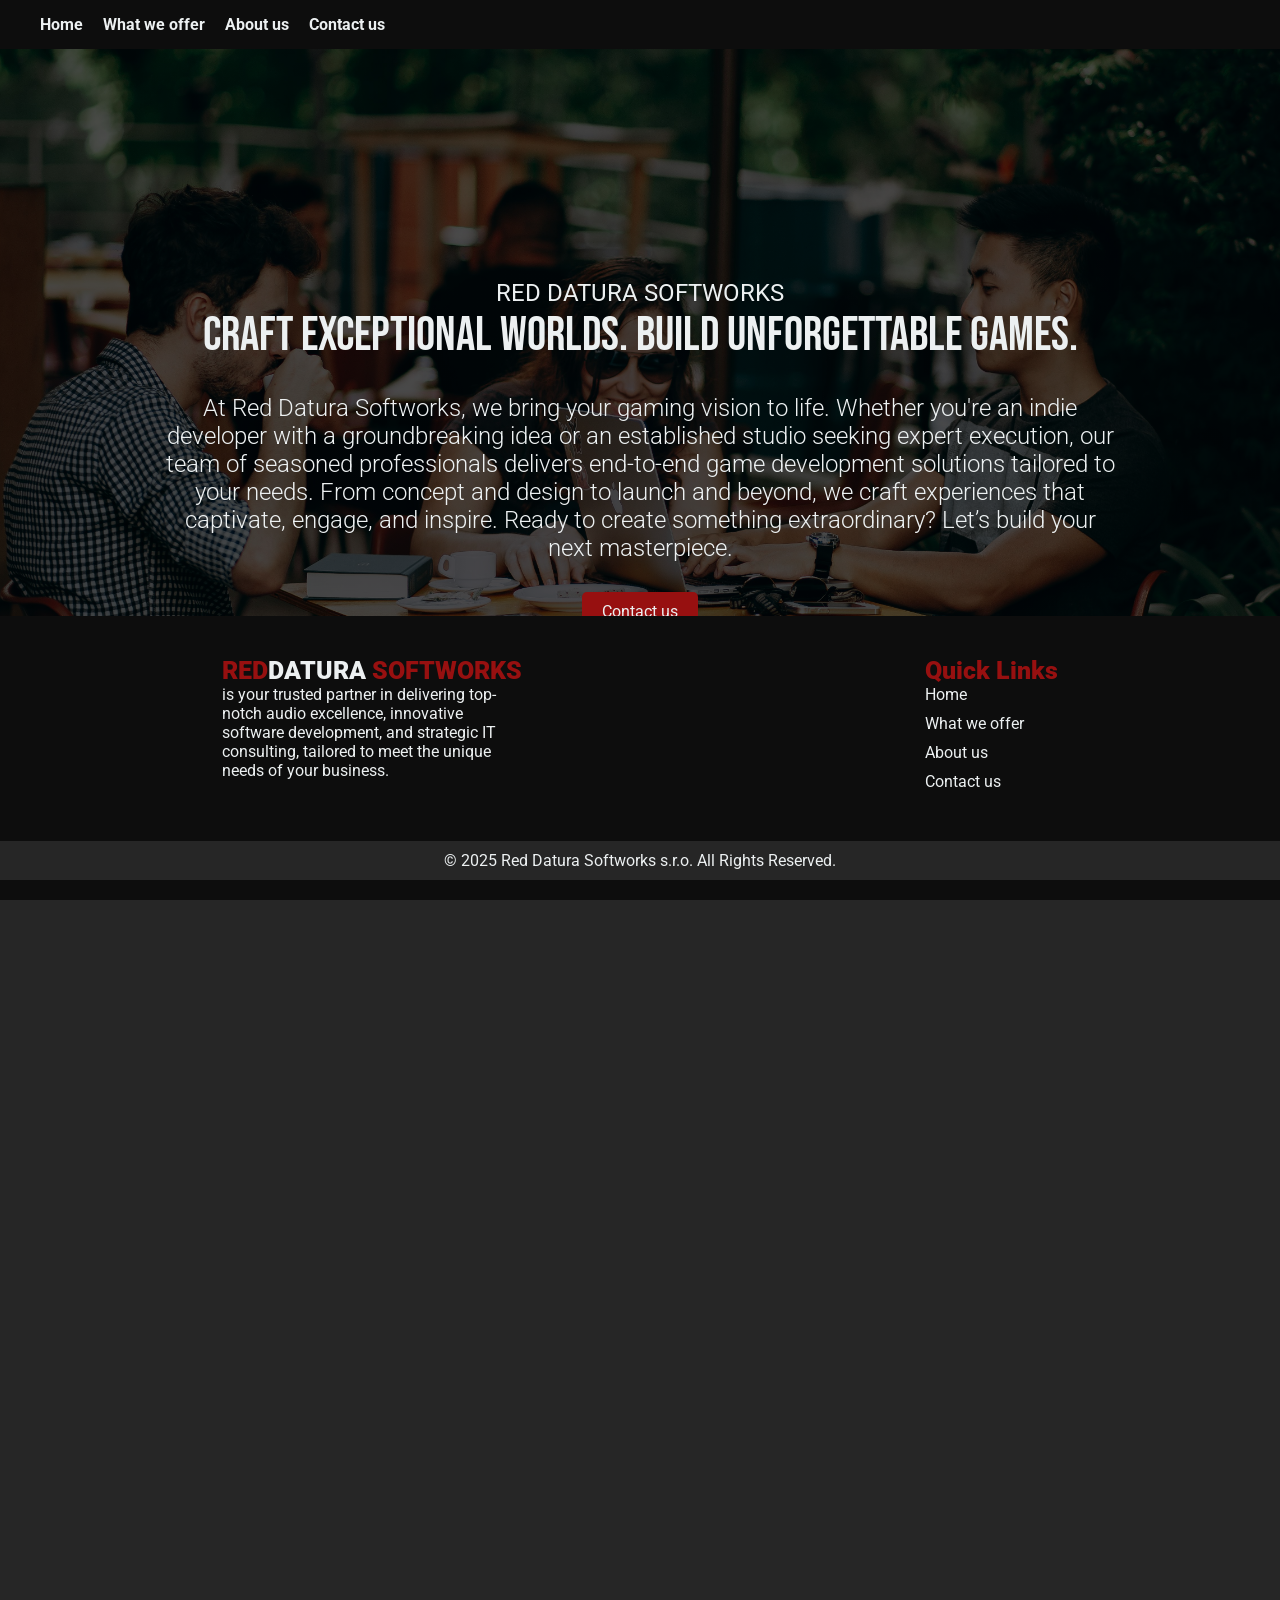
==== commit 7188b232: "new site for game development consultancy" ====
--- a/index.html
+++ b/index.html
@@ -13,8 +13,7 @@
     <!--<meta name="twitter:card" content="summary_large_image">-->
 
     <!--  Non-Essential, But Recommended -->
-    <meta property="og:description"
-        content="Red Datura Softworks offers high-quality Audio and Music Production services, including music composition, sound design, audio post-production, voiceover, Foley, and SFX. We bring your vision to life with expert craftsmanship and innovative soundscapes tailored to your project's needs." />
+    <meta property="og:description" content="" />
     <meta property="og:site_name" content="Red Datura Softworks">
     <!--<meta name="twitter:image:alt" content="Alt text for image">-->
 
@@ -30,114 +29,113 @@
     <div class="container">
         <header>
             <nav>
-                <div class="logo">
-                    <h1><span>RED</span>DATURA<span> SOFTWORKS</span></h1>
-                </div>
-                <label for='menu' tabindex="0">
-                    🍔
-                </label>
-                <input id='menu' type='checkbox' />
                 <ul>
                     <li><a href="#hero">Home</a></li>
-                    <li><a href="#softworks">Software development</a></li>
-                    <li><a href="#marketing">Marketing</a></li>
-                    <li><a href="#audio">Audio Production</a></li>
-                    <li><a href="#team">Team</a></li>
-                    <li><a href="#touch">Get in Touch</a></li>
+                    <li><a href="#offer">What we offer</a></li>
+                    <li><a href="#about_us">About us</a></li>
+                    <li><a href="#touch">Contact us</a></li>
                 </ul>
             </nav>
         </header>
         <section id="hero" class="hero-section">
             <div class="hero-content">
-                <h2>Red Datura</h2>
-                <p>Crafting Code, Audio, and Solutions</br>Red Datura Softworks
-                    is your trusted partner in delivering top-notch audio excellence,
-                    innovative software development, and strategic IT consulting,
-                    tailored to meet the unique needs of your business.</p>
+                <h1 class="logo">RED DATURA SOFTWORKS</h1>
+                <h2>Craft Exceptional Worlds. Build Unforgettable Games.</h2>
+                <p>
+                    At Red Datura Softworks, we bring your gaming vision to life. 
+                    Whether you're an indie developer with a groundbreaking idea 
+                    or an established studio seeking expert execution, our 
+                    team of seasoned professionals delivers end-to-end 
+                    game development solutions tailored to your needs. 
+                    From concept and design to launch and 
+                    beyond, we craft experiences that captivate, engage, 
+                    and inspire. Ready to create something extraordinary? 
+                    Let’s build your next masterpiece.
+                </p>
                 <div class="hero-buttons">
-                    <a href="#" class="btn-primary">Get in Touch</a>
-                    <a href="#" class="btn-secondary">Read More</a>
+                    <a href="#touch" class="btn-primary">Contact us</a>
                 </div>
             </div>
         </section>
-        <section id="softworks" class="content-section-softworks">
-            <div class="content-container">
-                <h2>Software development</h2>
-                <p>At Red Datura Softworks, we are passionate about transforming ideas into functional,
-                    efficient, and innovative software solutions. Our Software Development services
-                    encompass a broad range of expertise, from custom application development to
-                    complex systems integration. We are dedicated to providing high-quality, tailored
-                    software solutions that meet your specific business needs.
-                </p>
-                <h3>Custom Software Development:</h3>
-                <p>We specialize in building custom software solutions that align perfectly with your business
-                    objectives. Whether you need a unique application, a robust enterprise system, or a user-friendly
-                    mobile app, our team of skilled developers is here to turn your vision into reality.
-                    Let Red Datura Softworks be your partner in achieving technological excellence.
-                    Contact us today to discuss how our Software Development services can help your business thrive.</p>
-            </div>
-        </section>
-        <section id="marketing" class="content-section-marketing">
-            <div class="content-container">
-                <h2>Marketing</h2>
-                <p>Aliquam massa augue, finibus eget magna nec, faucibus condimentum leo.
-                    In lorem nunc, dignissim eu est pharetra, auctor sagittis odio.
-                    Ut rhoncus non leo vel sodales. Nullam arcu nulla, scelerisque at mi at,
-                    lacinia elementum lorem.</p>
-                <ul>
-                    <li>Peter Hlavaty</li>
-                    <li>Lukas Chudy</li>
-                    <li>Laszlo Nagy</li>
-                </ul>
-            </div>
-        </section>
-        <section id="audio" class="content-section-audio">
-            <div class="content-container">
-                <h2>Audio and Music production</h2>
-                <p>At Red Datura Softworks, we believe that sound is the heart of every successful
-                    project. Our Audio and Music Production services are designed to bring your vision
-                    to life through high-quality, innovative soundscapes. Whether you're a filmmaker,
-                    game developer, advertiser, or musician, our team of experienced audio engineers
-                    and producers is here to create the perfect audio experience for your needs.</br></br>
-                    Let Red Datura Softworks be your trusted partner in creating exceptional
-                    audio experiences. Contact us today to discuss how we can bring your project
-                    to life with our Audio and Music Production services.
+        <section id="offer" class="hero-section">
+            <div class="hero-content">
+                <h2>End-To-End Software development</h2>
+                <p>
+                    From the first spark of an idea to the final polished release, 
+                    we specialize in every aspect of the game development journey. 
+                    Our expertise spans concept design, prototyping, art and animation, 
+                    coding, soundtracks, quality assurance, and post-launch support. 
+                    By managing the entire process, we ensure a seamless experience and 
+                    a high-quality product tailored to your vision.</br>
+                    Beyond traditional game development, we embrace emerging technologies,
+                    including Web3 integration, to future-proof your projects. Our 
+                    services also include consulting, game porting, co-development, 
+                    networking, server architecture, and performance optimization. 
+                    Whether you’re working in Unity, Unreal, Godot, or need a custom 
+                    engine, we have the tools and expertise to bring your ideas to life.</br>
+                    With us, you get more than a team—you get a dedicated partner 
+                    committed to crafting exceptional and unforgettable gaming experiences.
                 </p>
             </div>
         </section>
-        <section id="team" class="content-section-alt">
-            <div class="content-container">
-                <h2>Meet the Team</h2>
-                <p>Aliquam massa augue, finibus eget magna nec, faucibus condimentum leo.
-                    In lorem nunc, dignissim eu est pharetra, auctor sagittis odio.
-                    Ut rhoncus non leo vel sodales. Nullam arcu nulla, scelerisque at mi at,
-                    lacinia elementum lorem.</p>
-                <ul>
-                    <li>Peter Hlavaty</li>
-                    <li>Lukas Chudy</li>
-                    <li>Laszlo Nagy</li>
-                </ul>
+
+        <section id="about_us" class="hero-section">
+            <div class="hero-content">
+                <h2>Who We Are</h2>
+                <p>
+                    We’re a collective of passionate artists, creators, 
+                    and innovators with a shared love for games. Our 
+                    team brings together talents from diverse disciplines—musicians 
+                    who craft unforgettable soundscapes, 2D and 3D artists who 
+                    breathe life into worlds, programmers who turn ideas into 
+                    reality, and seasoned game development veterans who guide 
+                    the journey from vision to execution.</br>
+                    Each of us contributes a unique perspective and expertise, 
+                    but we’re united by one mission: to create exceptional 
+                    games that inspire and captivate players. Together, we’re 
+                    here to transform your ideas into extraordinary experiences.
+                </p>
             </div>
         </section>
-        <section id="touch" class="content-section-services">
-            <div class="content-container">
-                <h2>Bring your project to life</h2>
-                <p>Sed quis odio faucibus, convallis augue sed, mattis mauris.
-                    Phasellus vehicula turpis at nibh maximus, ac finibus velit
-                    condimentum. Praesent imperdiet leo nec nisi iaculis, vel
-                    mattis quam tristique. Fusce scelerisque tempor tortor vel viverra.
-                    Cras id vestibulum orci, in lobortis tortor. Proin fermentum,
-                    quam sodales ornare sagittis, quam erat tempor neque, blandit viverra
-                    nibh ipsum tincidunt est. Orci varius natoque penatibus et magnis dis
-                    parturient montes, nascetur ridiculus mus. Donec non lorem rhoncus,
-                    volutpat ex et, fringilla ante. Etiam sem elit, facilisis non
-                    eleifend eget, egestas venenatis augue. </p>
-                <ul>
-                    <li>Product Innovation</li>
-                    <li>Service Optimization</li>
-                    <li>Market Strategy</li>
-                    <li>Financial Analysis</li>
-                </ul>
+        <section id="touch" class="hero-section">
+            <div class="hero-content">
+                <h2>Ready to Create Something Extraordinary?</h2>
+                <p>Let’s turn your game idea into reality! Whether you’re 
+                    in the early stages of planning or ready to kick off 
+                    development, we’re here to collaborate and bring your
+                    vision to life. Reach out to us today—we’d love 
+                    to discuss how we can help you craft a game that stands out.
+                </p>
+                <h2>Get in touch</h2>
+                <div class="form-center">
+                    <form action="https://formsubmit.co/info@reddatura.com" method="POST">
+                      <div class="txt_field">
+                        <input type="text" name="name" id="name" required>
+                        <span></span>
+                        <label>Full Name</label>
+                      </div>
+    
+                      <div class="txt_field">
+                          <input type="text" name="email" id="email" required>
+                          <span></span>
+                          <label>Email</label>
+                      </div>
+                      <div class="txt_field">
+                        <textarea name="message" id="message" cols="40" rows="15" required></textarea>
+                        <!--<input type="text" name="message" id="message" required>
+                        <span></span>-->
+                        <label>Message</label>
+                      </div>
+              
+                      <div class="pass">
+                          <input class="pass" type="reset" value="Reset">
+                      </div>
+              
+                      <input type="submit" value="Submit">
+                      <input type="hidden" name="_template" value="table">
+      
+                    </form>
+                  </div>
             </div>
         </section>
         <footer>
@@ -152,25 +150,20 @@
                     <h3>Quick Links</h3>
                     <ul>
                         <li><a href="#hero">Home</a></li>
-                        <li><a href="#softworks">Software development</a></li>
-                        <li><a href="#marketing">Marketing</a></li>
-                        <li><a href="#audio">Audio Production</a></li>
-                        <li><a href="#team">Team</a></li>
-                        <li><a href="#touch">Get in Touch</a></li>
+                        <li><a href="#offer">What we offer</a></li>
+                        <li><a href="#about_us">About us</a></li>
+                        <li><a href="#touch">Contact us</a></li>
                     </ul>
                 </div>
-                <div class="footer-contact">
+                <!--<div class="footer-contact">
                     <h3>Contact Us</h3>
                     <p><i class="fas fa-phone-alt"></i> +1 (305) 1234-5678</p>
                     <p><i class="fas fa-envelope"></i> hello@example.com</p>
                     <p><i class="fas fa-map-marker-alt"></i> 123 Consulting St, Business City, BC 12345</p>
-                </div>
+                </div>-->
             </div>
             <div class="footer-bottom">
-                <p>&copy; 2024 Red Datura Softworks s.r.o. All Rights Reserved.</p>
-            </div>
-            <div class="footer-simple">
-                <p>&copy; 2024 Red Datura Softworks s.r.o. All Rights Reserved.</p>
+                <p>&copy; 2025 Red Datura Softworks s.r.o. All Rights Reserved.</p>
             </div>
         </footer>
     </div>
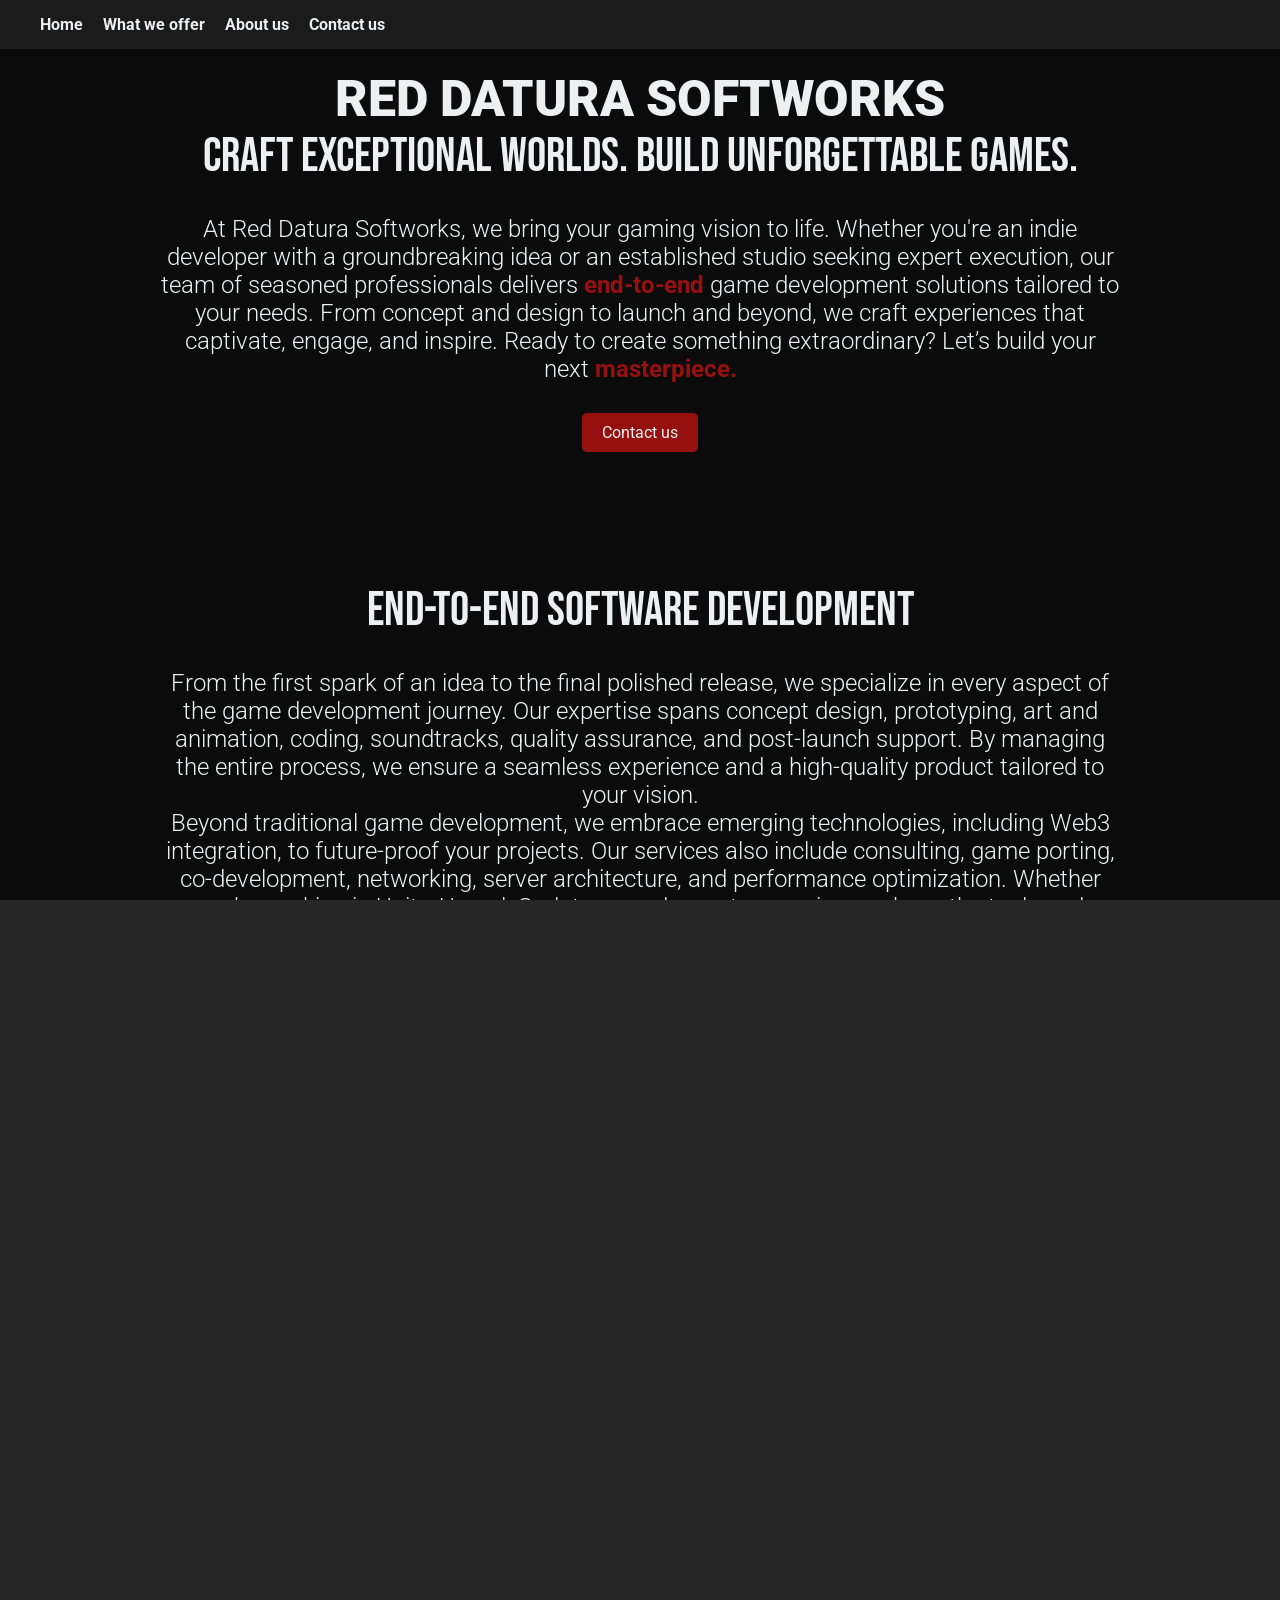
==== commit 31a97049: "bold things, unstuck bottom bar" ====
--- a/index.html
+++ b/index.html
@@ -45,12 +45,12 @@
                     At Red Datura Softworks, we bring your gaming vision to life. 
                     Whether you're an indie developer with a groundbreaking idea 
                     or an established studio seeking expert execution, our 
-                    team of seasoned professionals delivers end-to-end 
+                    team of seasoned professionals delivers <span style="font-weight:bold; color: #971010;">end-to-end</span> 
                     game development solutions tailored to your needs. 
                     From concept and design to launch and 
                     beyond, we craft experiences that captivate, engage, 
                     and inspire. Ready to create something extraordinary? 
-                    Let’s build your next masterpiece.
+                    Let’s build your next <span style="font-weight:bold; color: #971010;">masterpiece.</span>
                 </p>
                 <div class="hero-buttons">
                     <a href="#touch" class="btn-primary">Contact us</a>
@@ -76,6 +76,9 @@
                     With us, you get more than a team—you get a dedicated partner 
                     committed to crafting exceptional and unforgettable gaming experiences.
                 </p>
+                <ul>
+                    //todo: list veci co robime 
+                </ul>
             </div>
         </section>
 
@@ -106,37 +109,43 @@
                     vision to life. Reach out to us today—we’d love 
                     to discuss how we can help you craft a game that stands out.
                 </p>
+            </div>
+        </section>
+        <section id="touch" class="hero-section">
+            <div class="hero-content">
                 <h2>Get in touch</h2>
-                <div class="form-center">
-                    <form action="https://formsubmit.co/info@reddatura.com" method="POST">
-                      <div class="txt_field">
-                        <input type="text" name="name" id="name" required>
-                        <span></span>
-                        <label>Full Name</label>
+                    <div class="form-center">
+                        <form action="https://formsubmit.co/info@reddatura.com" method="POST">
+                          <div class="txt_field">
+                            <input type="text" name="name" id="name" required>
+                            <span></span>
+                            <label>Full Name</label>
+                          </div>
+        
+                          <div class="txt_field">
+                              <input type="text" name="email" id="email" required>
+                              <span></span>
+                              <label>Email</label>
+                          </div>
+                          <div class="txt_field">
+                            <textarea name="message" id="message" cols="40" rows="15" required></textarea>
+                            <!--<input type="text" name="message" id="message" required>
+                            <span></span>-->
+                            <label>Message</label>
+                          </div>
+                  
+                          <div class="pass">
+                              <input class="pass" type="reset" value="Reset">
+                          </div>
+                  
+                          <input type="submit" value="Submit">
+                          <input type="text" name="_honey" style="display:none">
+                          <input type="hidden" name="_template" value="table">
+                          <input type="hidden" name="_next" value="https://reddatura.com">
+                        </form>
                       </div>
-    
-                      <div class="txt_field">
-                          <input type="text" name="email" id="email" required>
-                          <span></span>
-                          <label>Email</label>
-                      </div>
-                      <div class="txt_field">
-                        <textarea name="message" id="message" cols="40" rows="15" required></textarea>
-                        <!--<input type="text" name="message" id="message" required>
-                        <span></span>-->
-                        <label>Message</label>
-                      </div>
-              
-                      <div class="pass">
-                          <input class="pass" type="reset" value="Reset">
-                      </div>
-              
-                      <input type="submit" value="Submit">
-                      <input type="hidden" name="_template" value="table">
-      
-                    </form>
-                  </div>
-            </div>
+                </div>
+               
         </section>
         <footer>
             <div class="footer-container">
@@ -155,12 +164,6 @@
                         <li><a href="#touch">Contact us</a></li>
                     </ul>
                 </div>
-                <!--<div class="footer-contact">
-                    <h3>Contact Us</h3>
-                    <p><i class="fas fa-phone-alt"></i> +1 (305) 1234-5678</p>
-                    <p><i class="fas fa-envelope"></i> hello@example.com</p>
-                    <p><i class="fas fa-map-marker-alt"></i> 123 Consulting St, Business City, BC 12345</p>
-                </div>-->
             </div>
             <div class="footer-bottom">
                 <p>&copy; 2025 Red Datura Softworks s.r.o. All Rights Reserved.</p>
--- a/styles.css
+++ b/styles.css
@@ -19,15 +19,11 @@
   background-color: #262626;
 }
 
-header,
-footer {
+header{
   position: fixed;
   left: 0;
   right: 0;
   z-index: 10;
-}
-
-header {
   top: 0;
 }
 
@@ -43,7 +39,7 @@
 }
 
 section {
-  min-height: 100vh;
+  min-height: 50vh;
   display: flex;
   justify-content: center;
   align-items: center;
@@ -83,7 +79,7 @@
   justify-content: space-between;
   align-items: center;
   padding: 15px 20px;
-  background-color: #0D0D0D;
+  background-color: #1b1b1b;
   flex-wrap: wrap;
   
 }
@@ -104,12 +100,12 @@
   align-self: center;
 }
 
-nav .logo h1 {
+h1 {
   color: #ecf0f1;
   font-family: "Roboto", sans-serif;
   font-weight: 900;
   font-style: normal;
-  font-size: 25px;
+  font-size: 50px;
 }
 
 nav .logo span {
@@ -143,8 +139,7 @@
 
 .hero-section {
   background: linear-gradient(rgba(0, 0, 0, 0.7),
-      rgba(0, 0, 0, 0.7)),
-    url('img/groupphoto.jpg') no-repeat center center/cover;
+      rgba(0, 0, 0, 0.7));
   color: #ecf0f1;
   position: relative;
   font-family: "Roboto", sans-serif;
@@ -206,18 +201,156 @@
   color: #ecf0f1;
 }
 
+
+
+
+
+
+.form-center {
+  display:flex;
+  width: 100vw;
+  font-size: 24px;
+  margin-bottom: 30px;
+  padding: 0px 10%;
+  font-family: "Roboto", sans-serif;
+  font-weight: 300;
+  font-style: normal;
+}
+
+.form-center form{
+  box-sizing: border-box;
+}
+
+form .txt_field{
+  position: relative;
+  border-bottom: 2px solid #ecf0f1;
+  margin: 30px 0;
+  width: 80vw;
+  
+}
+.txt_field input{
+  width: 100%;
+  padding: 0 5px;
+  height: 40px;
+  font-size: 16px;
+  border: none;
+  background: none;
+  outline: none;
+  color: #ecf0f1;
+
+}
+
+textarea {
+  resize: none;
+  min-height: 25%;
+}
+
+.txt_field textarea{
+  width: 100%;
+  padding: 0 5px;
+  height: 10%;
+  font-size: 16px;
+  border: none;
+  background: none;
+  outline: none;
+  color: #ecf0f1;
+
+}
+.txt_field label{
+  position: absolute;
+  top: 50%;
+  left: 5px;
+  color: #ecf0f1;
+  transform: translateY(-50%);
+  font-size: 16px;
+  pointer-events: none;
+  transition: .5s;
+}
+.txt_field span::before{
+  content: '';
+  position: absolute;
+  top: 40px;
+  left: 0;
+  width: 0%;
+  height: 2px;
+  background: #971010;
+  transition: .5s;
+}
+
+.txt_field textarea:focus ~ label,
+.txt_field textarea:valid ~ label{
+  top: -15px;
+  color: #971010;
+}
+.txt_field textarea:focus ~ span::before,
+.txt_field textarea:valid ~ span::before{
+  width: 100%;
+}
+
+.txt_field input:focus ~ label,
+.txt_field input:valid ~ label{
+  top: -5px;
+  color: #971010;
+}
+.txt_field input:focus ~ span::before,
+.txt_field input:valid ~ span::before{
+  width: 100%;
+}
+.pass{
+  padding: 10px 20px;
+  text-decoration: none;
+  margin: 0 10px;
+  border-radius: 5px;
+  background: #0c0c0c;
+  color: #ecf0f1;
+  border:none;
+}
+.pass:hover{
+  text-decoration: underline;
+  
+}
+input[type="submit"]{
+  padding: 10px 5%;
+  text-decoration: none;
+  margin: 0 10px;
+  border-radius: 5px;
+  background: #971010;
+  color: #ecf0f1;
+  border:none;
+  font-size: 16px;
+
+  /*
+  width: 100%;
+  height: 50px;
+  border-radius: 5px;
+  font-size: 18px;
+  font-weight: 700;
+  cursor: pointer;
+  outline: none;
+  */
+}
+input[type="submit"]:hover{
+  background-color: #9e3125;
+  transition: .5s;
+}
+
+
+
+
+
+
+
 .content-section-alt {
-
+  background: linear-gradient(rgba(0, 0, 0, 0.7),
+      rgba(0, 0, 0, 0.7));
+  color: #ecf0f1;
   padding: 50px 20px;
-  background-color: #262626;
-  color: #ecf0f1;
   text-align: center;
 }
 
 .content-section-services {
   background: linear-gradient(rgba(0, 0, 0, 0.7),
-      rgba(0, 0, 0, 0.7)),
-    url('img/workingman.jpg') no-repeat center center/cover;
+      rgba(0, 0, 0, 0.7));
   padding: 50px 20px;
   color: #ecf0f1;
   text-align: center;
@@ -225,8 +358,7 @@
 
 .content-section-audio {
   background: linear-gradient(rgba(0, 0, 0, 0.7),
-      rgba(0, 0, 0, 0.7)),
-    url('img/sliders.jpg') no-repeat center center/cover;
+      rgba(0, 0, 0, 0.7));
   padding: 50px 20px;
   color: #ecf0f1;
   text-align: center;
@@ -234,8 +366,7 @@
 
 .content-section-marketing {
   background: linear-gradient(rgba(0, 0, 0, 0.7),
-      rgba(0, 0, 0, 0.7)),
-    url('img/fitness.jpg') no-repeat center center/cover;
+      rgba(0, 0, 0, 0.7));
   padding: 50px 20px;
   color: #ecf0f1;
   text-align: center;
@@ -243,8 +374,7 @@
 
 .content-section-softworks {
   background: linear-gradient(rgba(0, 0, 0, 0.7),
-      rgba(0, 0, 0, 0.7)),
-    url('img/game.jpg') no-repeat center center/cover;
+      rgba(0, 0, 0, 0.7));
   padding: 50px 20px;
   color: #ecf0f1;
   text-align: center;
@@ -280,7 +410,7 @@
 }
 
 footer {
-  background-color: #0D0D0D;
+  background-color: #262626;
   color: #ecf0f1;
   padding: 20px 0;
 }
@@ -341,7 +471,7 @@
 .footer-bottom {
   text-align: center;
   padding: 10px;
-  background-color: #262626;
+  background-color: #0D0D0D;
 }
 
 .footer-simple {
